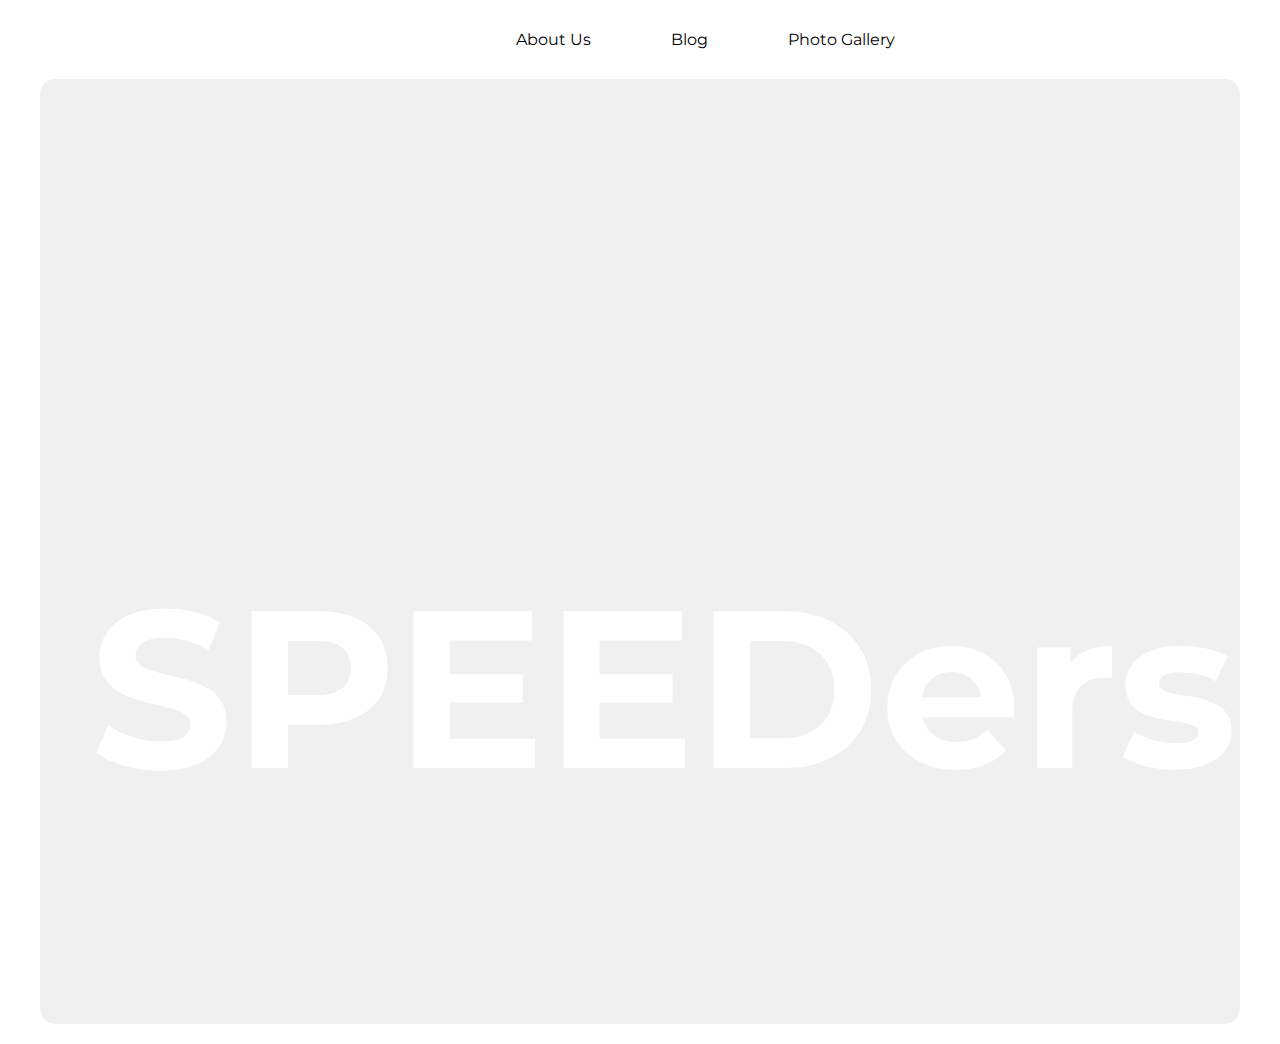
==== index.html @ 1d737759 "br" ====
<!DOCTYPE html>
<html lang="en">
<head>
    <meta charset="UTF-8">
    <meta name="viewport" content="width=device-width, initial-scale=1.0">
    <link rel="icon" href="images/beamline_logo.png">
    <link rel="preload" href="images/beamline.jpg" as="image">
    
    <title>SPEEDers</title>

    <!-- Link to Google Fonts for Custom Font -->
    <link href="https://fonts.googleapis.com/css2?family=Montserrat:wght@400;700&family=EB+Garamond&display=swap" rel="stylesheet">

    <!-- Internal CSS -->
    <style>
        /* Global Styles */
        body, html {
            margin: 0;
            padding: 0;
            font-family: 'Montserrat', sans-serif;
            background-image: url('images/beamline.jpg'); 
            background-size: cover;
            background-position: center;
            background-attachment: fixed;
            background-repeat: no-repeat;
            height: 100vh;
        }

        /* Container for the content */
        .container {
            width: 100%;
            max-width: 1200px;
            margin: 0 auto;
            padding: 20px;
        }

        /* Tab navigation */
        .tabs {
            display: flex;
            justify-content: center;
            margin-bottom: 20px;
            flex-wrap: wrap;
        }

        .tab {
            padding: 10px 30px;
            margin: 0 10px;
            cursor: pointer;
            background-color: rgba(255, 255, 255, 0.295);
            border-radius: 25px;
            transition: background-color 0.3s ease;
        }

        .tab:hover {
            background-color: rgba(255, 255, 255, 0.153);
        }

        /* Active tab styling */
        .tab.active {
            background-color: rgba(255, 255, 255, 0.836);
            color: white;
        }

        /* Tab content */
        .team {
            text-align: center;
            color: white;
            background-color: rgba(0, 0, 0, 0.057);
            padding: 50px;
            border-radius: 15px;
            font-size: 7em;
        }

        .tab-content {
            text-align: center;
            color: white;
            background-color: rgba(0, 0, 0, 0.057);
            padding: 50px;
            border-radius: 15px;
            display: none;
        }

        .h1{
            font-size: 7em;
        }

        .members-grid {
            display: grid;
            grid-template-columns: repeat(2, 1fr); /* 2 columns */
            grid-template-columns: repeat(4, 1fr);
            gap: 20px;
            color: black;
        }

        .member {
            background-color: rgba(255, 255, 255, 0.8);
            padding: 20px;
            border-radius: 15px;
            box-shadow: 0 4px 8px rgba(0, 0, 0, 0.1);
            text-align: center;
        }

        .member img {
            width: 150px;
            height: 150px;
            border-radius: 50%;
            object-fit: cover;
        }

        .member h2 {

            margin: 15px 0 5px;
            font-size: 1em;
            color:rgba(0, 0, 0, 0.02)

        }

        .member h3 {
            margin: 15px 0 5px;
            font-size: 1.5em;
            color: rgba(0, 0, 0, 0.872)
        }

        .member .pronouns {
            font-size: 0.9em;
            color: rgba(66, 61, 61, 0.7);
        }

        .member p {
            margin-top: 10px;
            font-family: 'EB Garamond', serif;
            color: rgb(12, 12, 12);
        }

        /* Blog Entry Box */
        .blog-entry {
            font-family: 'EB Garamond', serif;
            background-color: rgba(255, 255, 255, 0.8);
            color: black;
            padding: 20px;
            margin-bottom: 20px;
            border-radius: 15px;
            box-shadow: 0 4px 8px rgba(0, 0, 0, 0.1);
            text-align: left;
        }

        .blog-entry h2 {
            margin: 0 0 10px;
            font-size: 1.5em;
        }

        .blog-entry .meta {
            font-size: 0.9em;
            color: rgba(66, 61, 61, 0.945);
        }

        .blog-entry p {
            margin-top: 10px;
        }

        /* Responsive Design */
        @media (max-width: 768px) {
            .tabs {
                flex-direction: column;
            }

            .tab {
                margin: 5px 0;
            }

            .members-grid {
                grid-template-columns: 1fr; /
            }

        }
    </style>
</head>
<body>
    <div class="container">
        <!-- Tabs -->
        <div class="tabs">
            <div class="tab active" onclick="showContent('home')">Home</div>
            <div class="tab" onclick="showContent('about')">About Us</div>
            <div class="tab" onclick="showContent('blog')">Blog</div>
            <div class="tab" onclick="showContent('photos')">Photo Gallery</div>
        </div>

        <div id="home" class="team">
            <br></br>
            <h1>SPEEDers</h1>
        </div>

        <div id="about" class="tab-content">
            <h1>About Us</h1>

            <div class="members-grid"></div>


                <div class="member">
<h3>Hi, we're the SPEEDers, a group of high school students passionate about physics and STEM. We hail from Andover High School and the Massachusetts Academy of Math and Science and want to be active contributors to ongoing research in physics instead of merely observers.</h3>

                </div>

                <br></br>

                <div class="member">
                    <img src="images/richard.png" alt="Team Captain">
                    <br></br>
                    <h3>Richard Chen</h3>
                    <div class="pronouns">(He/Him)</div>
                    <p>Richard is a 12th grade student at Andover High School. His interests include space physics, geophysics, and particle physics, but he also loves cats, crocheting, and cooking (in the literal and metaphorical sense). He also plays the piano and trombone! </p>
                    <p>Richard's patron physicist is <u>Richard Feynman</u>.</p>
                </div>

                <br></br>
                <br></br>

                <div class="member">
                    <img src="images/jaiden_li_1.jpg" alt="Hi">
                    <br></br>
                    <h3>Jaiden Li</h3>
                    <div class="pronouns">(She/Her)</div>
                    <p>Jaiden is a 12th grade student at Andover High School. She enjoys learning languages of both the human and non-human variety (no, not Parseltongue), writing, and web design. She plans to double major in Computer Science and Linguistics in college.</p>
                    <p>Jaiden's patron physicist is <u>Marie Curie</u>.</p>

                </div>

                <br></br>
                <br></br>


                <div class="member">
                    <img src="images/samyak.png" alt="Hi">
                    <br></br>
                    <h3>Samyak Jain</h3>
                    <div class="pronouns">(He/Him)</div>
                    <p>Samyak is a 12th grade student at Andover High School. When he's not tutoring kids in math and physics, you can find him going down rabbit holes in quantum physics, machine learning, and history. He plays cello and has been doing taekwondo for more than 14 years.</p>
                    <p>Samyak's patron physicist is <u>Satyendra Nath Bose</u>.</p>
                </div>

                <br></br>
                <br></br>

                <div class="member">
                    <img src="images/niranjan.png" alt="Hi">
                    <br></br>
                    <h3>Niranjan Nair</h3>
                    <div class="pronouns">(He/Him)</div>
                    <p>Niranjan is an 11th grader at the Massachusetts Academy for Math and Science. He enjoys reading, philosophy, inventing religions with co-conspirator Daniel, and jazz piano. His favorite subjects are physics and Computer Science, and he's also very passionate about Artificial Intelligence.</p>
                    <p>Niranjan's patron physicist is <u>Edward Purcell</u>.</p>

                </div>

                <br></br>
                <br></br>

                
                <div class="member">
                    <img src="images/robert.png" alt="Hi">
                    <br></br>
                    <h3>Robert Zhu</h3>
                    <div class="pronouns">(He/Him)</div>
                    <p>Robert is an 11th grader at Andover High School. He's interested in a bunch of things - math, physics, history, linguistics, economics - and also plays the clarinet and piano. Robert would probably say that the convention of introducing yourself in this biographical format suppresses individuality and adds no linguistic novelty (to which I say: please get a non-Chromebook device so you can write your own bio, Robert).</p>
                    <p>Robert's patron physicist is <u>Robert Oppenheimer</u>.</p>

                </div>

                
                <br></br>
                <br></br>

                <div class="member">
                    <img src="images/theo.png" alt="Hi">
                    <br></br>
                    <h3>Theo Buckridge</h3>
                    <div class="pronouns">(He/Him)</div>
                    <p>Theo is an 11th grader at Andover High School. His life is an examination into the duality of man - on one hand, he's the Pit Section leader of the Andover High School Golden Warrior Marching band playing electronic and double bass, but on the other hand, he's a math and physics NERD and could talk to you about his interests all day. (Particle-wave duality, let's go!)</p>
                    <p>Theo's patron physicist is <u>Stephen Hawking</u>.</p>

                </div>

                
                <br></br>
                <br></br>

                
                <div class="member">
                    <img src="images/daniel.png" alt="Hi">
                    <br></br>
                    <h3>Daniel Lin</h3>
                    <div class="pronouns">(He/Him)</div>
                    <p>Daniel is an 11th grader at Andover High School. He plays trumpet, is learning tuba, and currently sings in a hardcore band (though they've only met to practice once). He enjoys philosophy, reading, computer science, anthropology, and inventing religions (with co-conspirator Niranjan).</p>
                    <p>Daniel's patron physicist is <u>Pavel Cherenkov</u>.</p>

                </div>

                <br></br>
                <br></br>

                <div class="member">
                    <img src="images/hari.png" alt="Hi">
                    <br></br>
                    <h3>Hari Palaniyappan</h3>
                    <div class="pronouns">(He/Him)</div>
                    <p>Hari is an 11th grader at Andover High School. He founded an AI-powered fashion company and loves "making stuff." In his free time, he likes walking his dog and playing the guitar and piano.</p>
                    <p>Hari's patron physicist is <u>Enrico Fermi</u>.</p>

                </div>
                
                
            </div>
        </div>
        </div>

        <div id="blog" class="tab-content">
            <h1>Blog</h1>
            <div class="blog-entry">
                <h2><a href="blog.html">Fritz Cola is the Source of Insomnia</a></h2>
                <div class="meta">By Everyone | September 19, 2024</div>
                <p><b>Week 1 Retrospective: “Two hours of sleep makes your head hurt.” Hear about the SPEEDers' first week at DESY!</b></p>
            </div>
            <div class="blog-entry">
                <h2>We're running out of electrons!</h2>
                <div class="meta">By Jaiden Li | September 20, 2024</div>
                <p><b>9/19-9/21 Retrospective: "It takes a damn long time to run an experiment." Blog post #2!</b></p>
            </div>
            <div class="blog-entry">
                <h2>A Very Happy Birthday </h2>
                <div class="meta">Coming Soon! | September 22, 2024</div>
                <p></p>
            </div>
        </div>

        <div id="photos" class="tab-content">
            <h1>Photo Gallery</h1>
            <p>Check out our photos!</p>
        </div>
    </div>

    <script>
        function showContent(tabName) {
            const tabs = document.querySelectorAll('.tab');
            const contents = document.querySelectorAll('.tab-content');
            const homeSection = document.getElementById('home');
    
            tabs.forEach(tab => {
                if (tab.textContent.toLowerCase() === tabName) {
                    tab.classList.add('active');
                } else {
                    tab.classList.remove('active');
                }
            });
    
            contents.forEach(content => {
                if (content.id === tabName) {
                    content.style.display = 'block';
                } else {
                    content.style.display = 'none';
                }
            });
    
            // Handle showing/hiding the Home section
            if (tabName === 'home') {
                homeSection.style.display = 'block';
            } else {
                homeSection.style.display = 'none';
            }
        }
    </script>
    
</body>
</html>
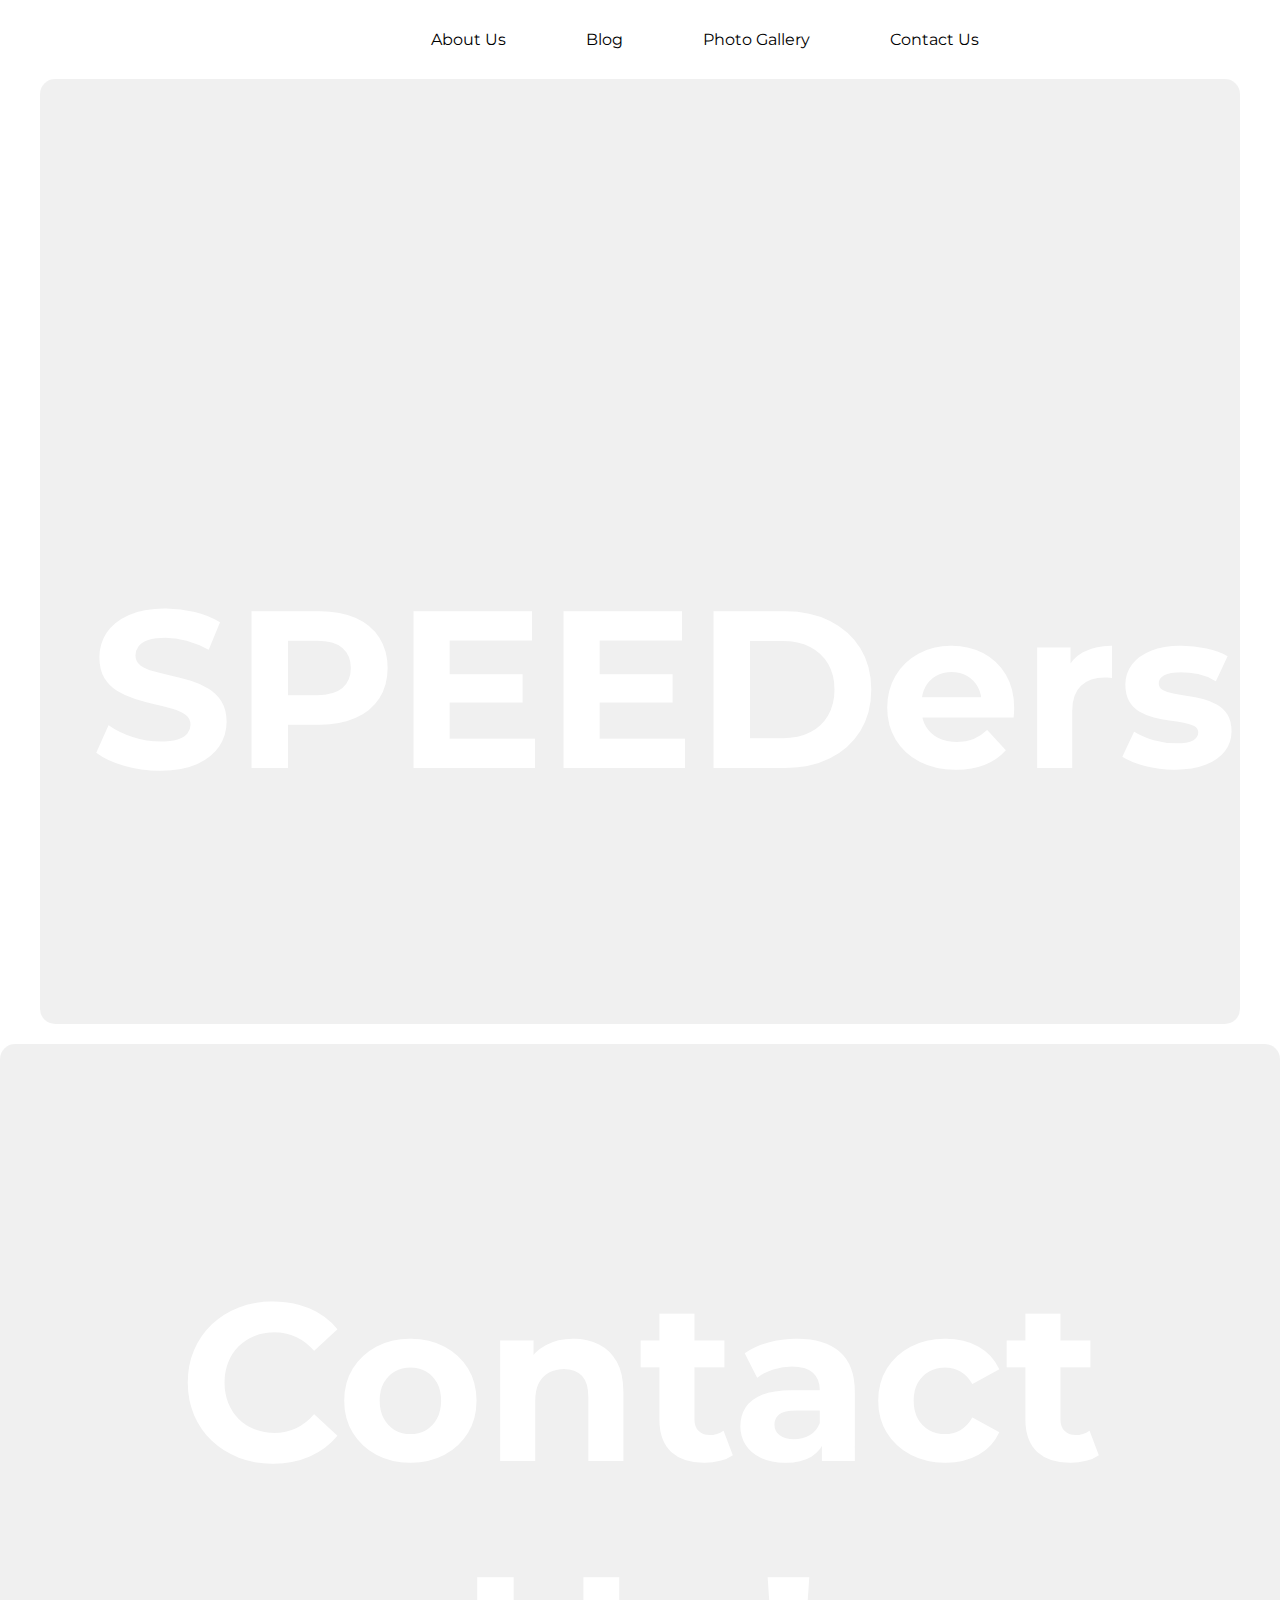
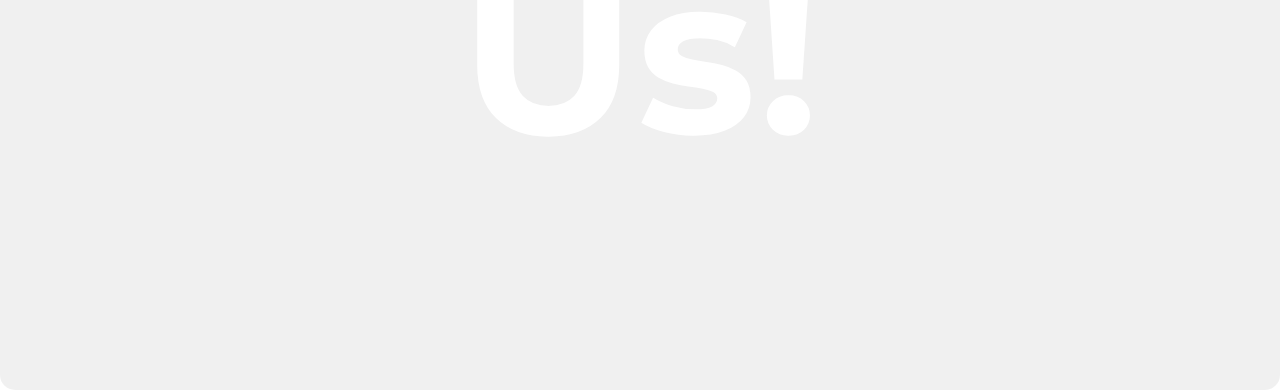
==== commit c2d503e1: "hello" ====
--- a/index.html
+++ b/index.html
@@ -183,6 +183,7 @@
             <div class="tab" onclick="showContent('about')">About Us</div>
             <div class="tab" onclick="showContent('blog')">Blog</div>
             <div class="tab" onclick="showContent('photos')">Photo Gallery</div>
+            <div class="tab" onclick="showContent('contact')">Contact Us</div>
         </div>
 
         <div id="home" class="team">
@@ -321,11 +322,11 @@
             </div>
             <div class="blog-entry">
                 <h2>We're running out of electrons!</h2>
-                <div class="meta">By Jaiden Li | September 20, 2024</div>
+                <div class="meta">By Jaiden Li | September 21, 2024</div>
                 <p><b>9/19-9/21 Retrospective: "It takes a damn long time to run an experiment." Blog post #2!</b></p>
             </div>
             <div class="blog-entry">
-                <h2>A Very Happy Birthday </h2>
+                <h2>A Very Happy Birthday</h2>
                 <div class="meta">Coming Soon! | September 22, 2024</div>
                 <p></p>
             </div>
@@ -335,6 +336,10 @@
             <h1>Photo Gallery</h1>
             <p>Check out our photos!</p>
         </div>
+    </div>
+
+        <div id="home" class="team">
+        <h1>Contact Us!</h1>
     </div>
 
     <script>
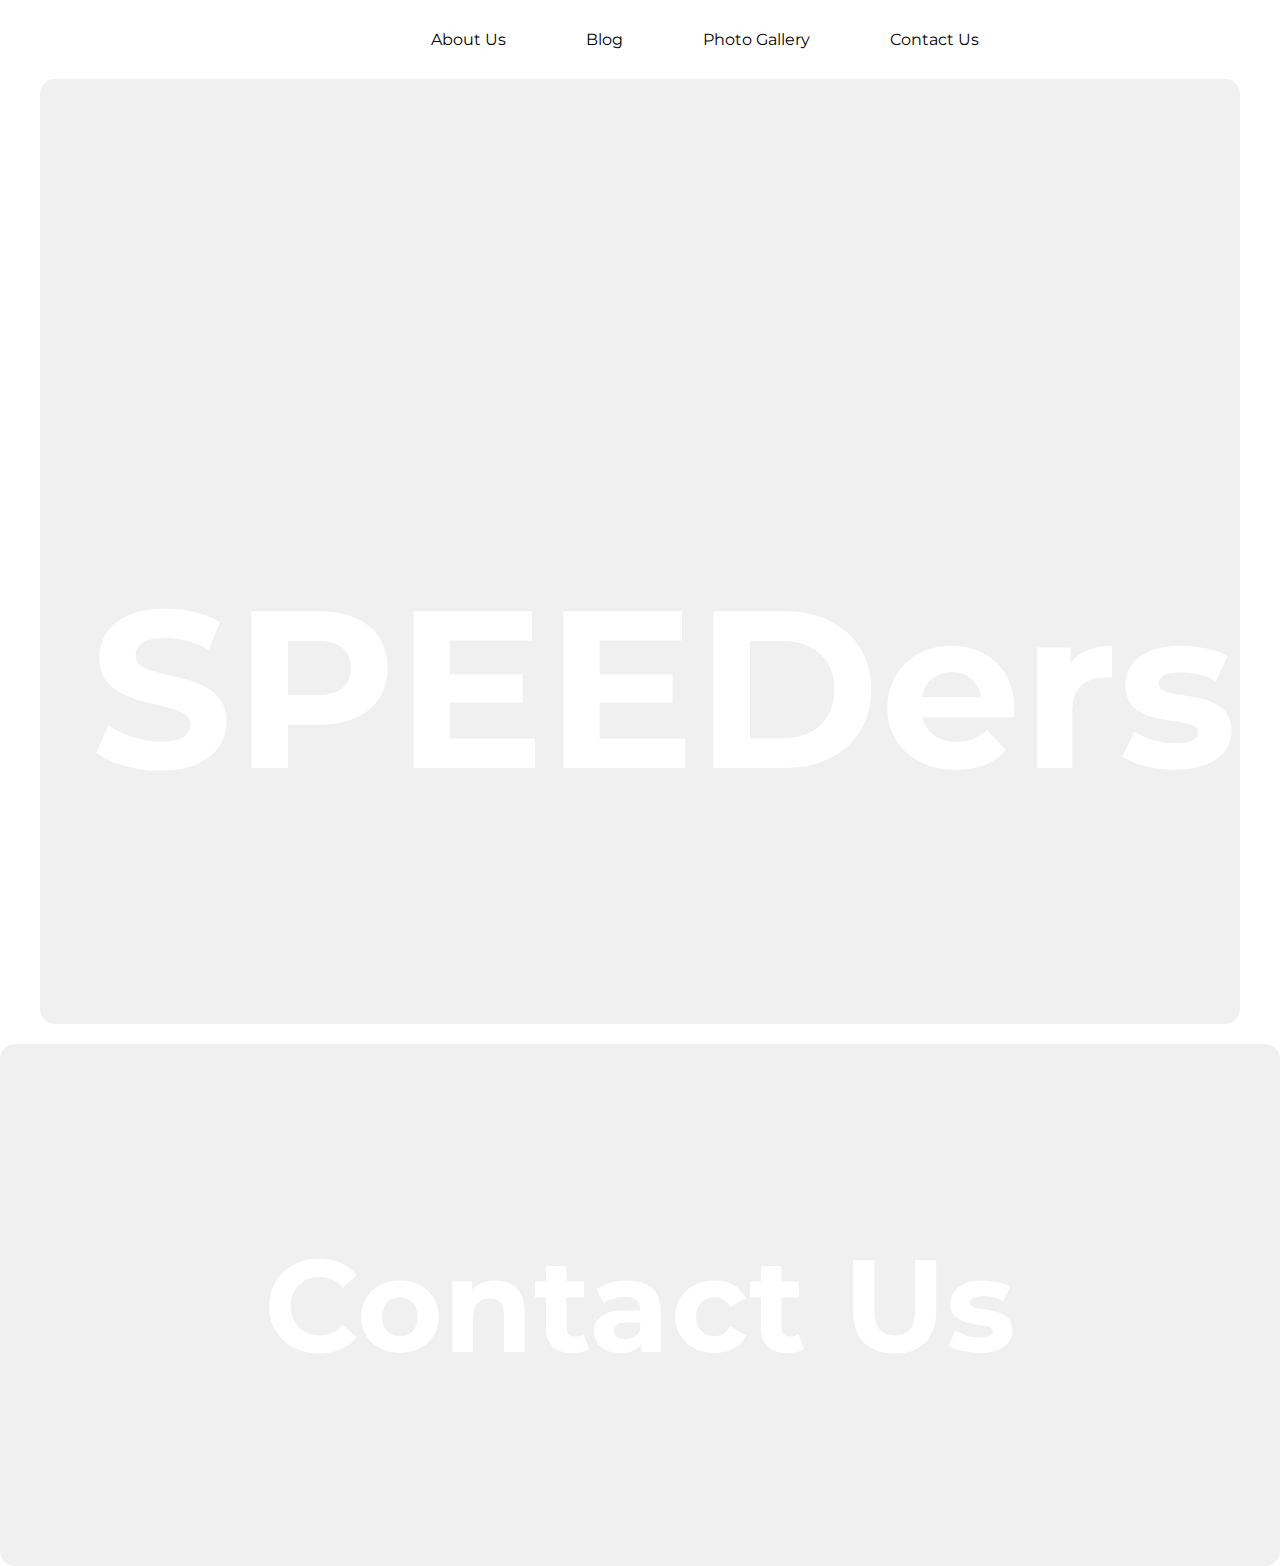
==== commit e02dad93: "contact" ====
--- a/index.html
+++ b/index.html
@@ -339,7 +339,7 @@
     </div>
 
         <div id="home" class="team">
-        <h1>Contact Us!</h1>
+        <h3>Contact Us</h3>
     </div>
 
     <script>
